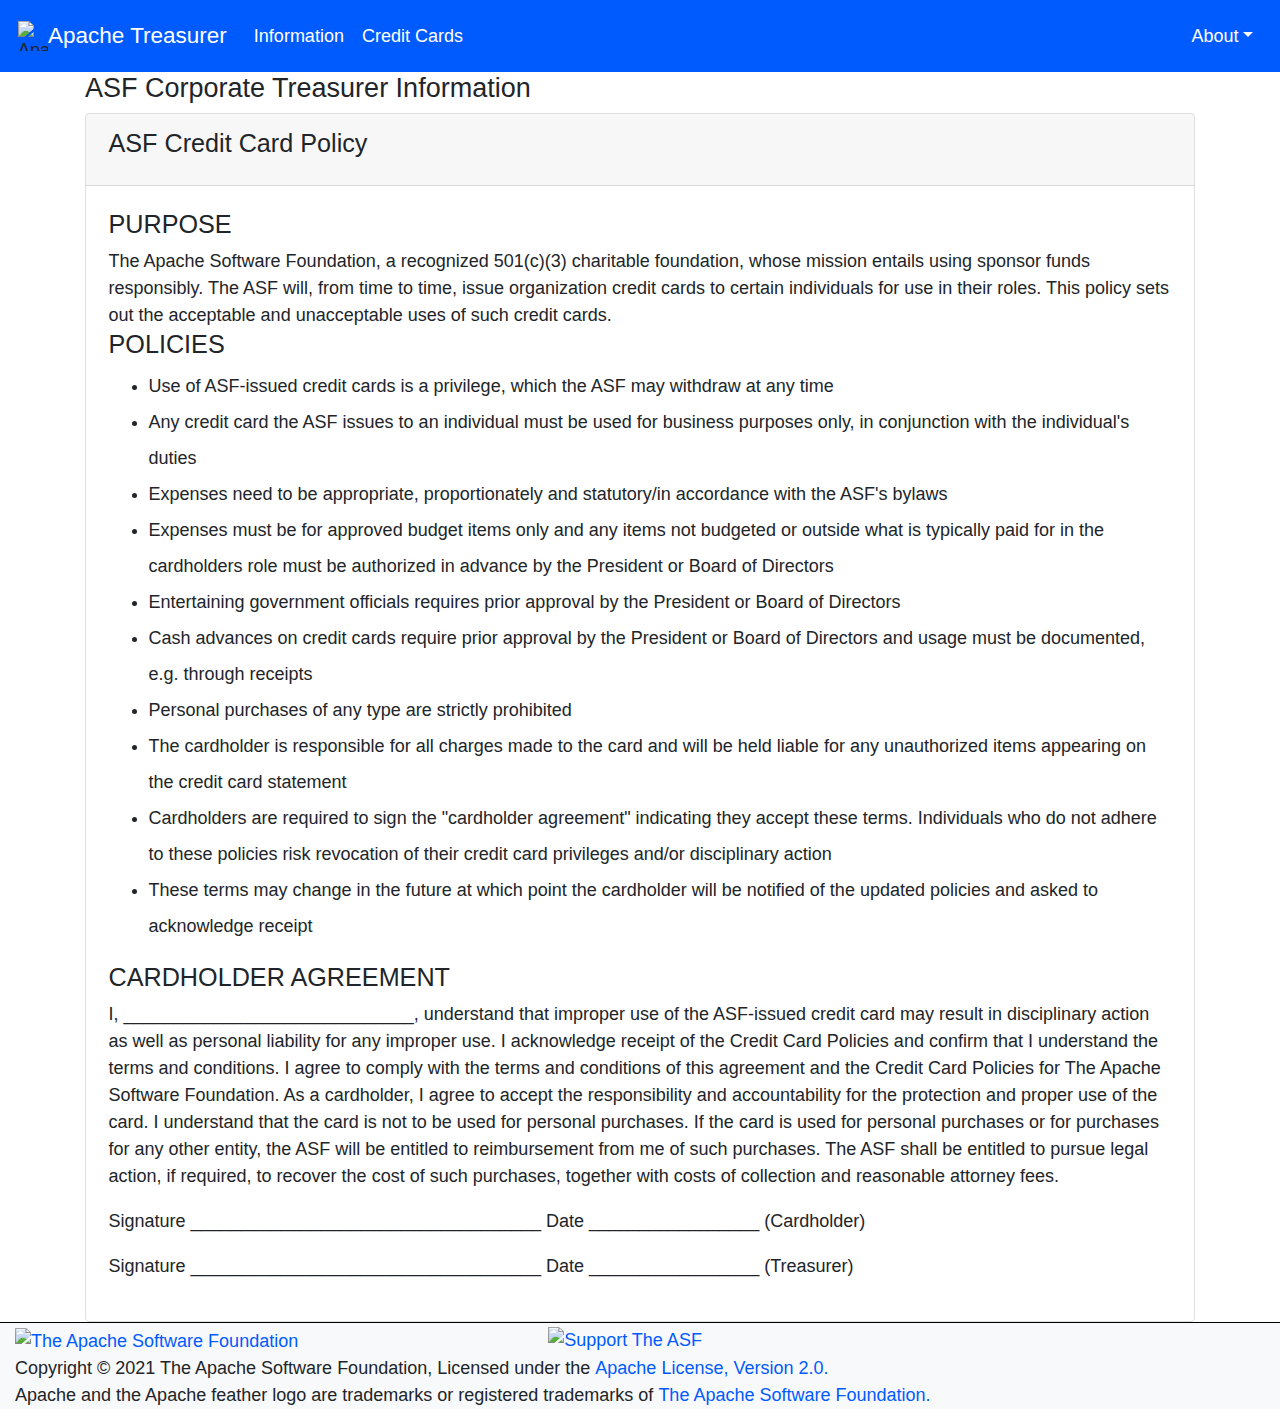
==== output/cc_policy.html @ 7a9a0692 "Automatic Site Publish by Buildbot" ====
<!doctype html>
<!--
    Licensed to the Apache Software Foundation (ASF) under one or more
    contributor license agreements.  See the NOTICE file distributed with
    this work for additional information regarding copyright ownership.
    The ASF licenses this file to You under the Apache License, Version 2.0
    (the "License"); you may not use this file except in compliance with
    the License.  You may obtain a copy of the License at

         https://www.apache.org/licenses/LICENSE-2.0

    Unless required by applicable law or agreed to in writing, software
    distributed under the License is distributed on an "AS IS" BASIS,
    WITHOUT WARRANTIES OR CONDITIONS OF ANY KIND, either express or implied.
    See the License for the specific language governing permissions and
    limitations under the License.
-->
<html lang="en" prefix="og: https://ogp.me/ns#">
  <head>
      <meta charset="utf-8">
    <meta name="viewport" content="width=device-width, initial-scale=1, shrink-to-fit=no">
    <title>Apache Treasurer - ASF Corporate Treasurer Information</title>


    <link rel="shortcut icon" href="https://www.apache.org/favicons/favicon.ico">
    <link rel="apple-touch-icon" sizes="57x57" href="https://www.apache.org/favicons/apple-touch-icon-57x57.png">
    <link rel="apple-touch-icon" sizes="60x60" href="https://www.apache.org/favicons/apple-touch-icon-60x60.png">
    <link rel="apple-touch-icon" sizes="72x72" href="https://www.apache.org/favicons/apple-touch-icon-72x72.png">
    <link rel="apple-touch-icon" sizes="76x76" href="https://www.apache.org/favicons/apple-touch-icon-76x76.png">
    <link rel="apple-touch-icon" sizes="114x114" href="https://www.apache.org/favicons/apple-touch-icon-114x114.png">
    <link rel="apple-touch-icon" sizes="120x120" href="https://www.apache.org/favicons/apple-touch-icon-120x120.png">
    <link rel="apple-touch-icon" sizes="144x144" href="https://www.apache.org/favicons/apple-touch-icon-144x144.png">
    <link rel="apple-touch-icon" sizes="152x152" href="https://www.apache.org/favicons/apple-touch-icon-152x152.png">
    <link rel="apple-touch-icon" sizes="180x180" href="https://www.apache.org/favicons/apple-touch-icon-180x180.png">
    <link rel="icon" type="image/png" href="https://www.apache.org/favicons/favicon-32x32.png" sizes="32x32">
    <link rel="icon" type="image/png" href="https://www.apache.org/favicons/favicon-194x194.png" sizes="194x194">
    <link rel="icon" type="image/png" href="https://www.apache.org/favicons/favicon-96x96.png" sizes="96x96">
    <link rel="icon" type="image/png" href="https://www.apache.org/favicons/android-chrome-192x192.png" sizes="192x192">
    <link rel="icon" type="image/png" href="https://www.apache.org/favicons/favicon-16x16.png" sizes="16x16">
    <!--<link rel="manifest" href="https://www.apache.org/favicons/manifest.json" crossorigin="anonymous">-->
    <meta name="msapplication-TileColor" content="#603cba">
    <meta name="msapplication-TileImage" content="https://www.apache.org/favicons/mstile-144x144.png">
    <meta name="msapplication-config" content="https://www.apache.org/favicons/browserconfig.xml">
    <meta name="theme-color" content="#282661">

    <link rel="stylesheet"
      href="https://stackpath.bootstrapcdn.com/bootstrap/4.3.1/css/bootstrap.min.css"
      integrity="sha384-ggOyR0iXCbMQv3Xipma34MD+dH/1fQ784/j6cY/iJTQUOhcWr7x9JvoRxT2MZw1T"
      crossorigin="anonymous">
    <link rel="stylesheet"
      href="https://cdnjs.cloudflare.com/ajax/libs/github-markdown-css/3.0.1/github-markdown.min.css"
      crossorigin="anonymous">
    <style>
html {
  font-size: 18px;
}
.markdown-body {
  box-sizing: border-box;
  min-width: 200px;
  max-width: 980px;
  margin: 0 auto;
  padding: 45px;
}
@media (max-width: 767px) {
  .markdown-body {
    padding: 15px;
  }
}
.footer {
  border-top: 1px solid black;
  padding-top: 3px;
}
.right-align {
  text-align: right;
}
.center-align {
  text-align: center;
}
blockquote {
  background: bisque;
}
.bg-primary {
  background-color: #005bff!important;
}
a {
  font-weight: 500;
  color: #005bff;
}
li {
  line-height: 2;
 }
.h1, h1 {
  font-size: 1.5rem;
}
.h2, h2 {
  font-size: 1.4rem;
}
.h3, h3 {
  font-size: 1.3rem;
}
.h4, h4 {
  font-size: 1.2rem;
}
.h5, h5 {
  font-size: 1.1rem;
}
    </style>
  </head>

  <body id="index" class="home">
    <nav class="navbar navbar-expand-lg navbar-dark bg-primary">
      <img src="https://www.apache.org/foundation/press/kit/feather.svg"
        width="30" height="30" class="d-inline-block align-top"
        alt="Apache Feather">
      <a class="navbar-brand" href="/">Apache Treasurer</a>
      <button class="navbar-toggler" type="button"
        data-toggle="collapse" data-target="#navbarSupportedContent"
        aria-controls="navbarSupportedContent" aria-expanded="false"
        aria-label="Toggle navigation">
        <span class="navbar-toggler-icon"></span>
      </button>

      <div class="collapse navbar-collapse" id="navbarSupportedContent">
        <ul class="navbar-nav mr-auto">
          <li class="nav-item active">
            <a class="nav-link" href="/">Information</a>
          </li>
          <li class="nav-item active">
            <a class="nav-link" href="/cc_policy">Credit Cards</a>
          </li>
        </ul>
        <div class="navbar-nav">
          <div class="nav-item dropdown dropdown-menu-right active">
            <a class="nav-link dropdown-toggle" href="#"
              role="button" data-toggle="dropdown" aria-haspopup="true"
              aria-expanded="false">About</a>
            <div class="dropdown-menu dropdown-menu-right">
              <a class="dropdown-item" href="https://www.apache.org/">Foundation</a>
              <div class="dropdown-divider"></div>
              <a class="dropdown-item"
                href="https://www.apache.org/licenses/">License</a>
              <a class="dropdown-item"
                href="https://www.apache.org/foundation/sponsorship.html">Sponsorship</a>
              <a class="dropdown-item"
                href="https://www.apache.org/foundation/thanks.html">Thanks</a>
              <div class="dropdown-divider"></div>
              <a class="dropdown-item"
                href="https://www.apache.org/security/">Security</a>
            </div>
          </div>
        </div>
      </div>
    </nav>
    <div class="container">
    <h1>ASF Corporate Treasurer Information</h1>
    

    <div class="card">
  <div class="card-header">
    <h2 class="card-title">ASF Credit Card Policy</h2>
  </div>
  <div class="card-body">
    <h2>PURPOSE</h2>
    The Apache Software Foundation, a recognized 501(c)(3) charitable foundation, whose mission entails using sponsor funds responsibly.
    The ASF will, from time to time, issue organization credit cards to certain individuals for use in their roles. This
    policy sets out the acceptable and unacceptable uses of such credit cards.
    <h2>POLICIES</h2>
    <ul>
      <li>Use of ASF-issued credit cards is a privilege, which the ASF may withdraw at any time</li>
      <li>Any credit card the ASF issues to an individual must be used for business purposes only, in conjunction with the
        individual's duties</li>
      <li>Expenses need to be appropriate, proportionately and statutory/in accordance with the ASF's bylaws</li>
      <li>Expenses must be for approved budget items only and any items not budgeted or outside what is typically paid for
        in the cardholders role must be authorized in advance by the President or Board of Directors</li>
      <li>Entertaining government officials requires prior approval by the President or Board of Directors</li>
      <li>Cash advances on credit cards require prior approval by the President or Board of Directors and usage must be documented,
        e.g. through receipts</li>
      <li>Personal purchases of any type are strictly prohibited</li>
      <li>The cardholder is responsible for all charges made to the card and will be held liable for any unauthorized items
        appearing on the credit card statement</li>
      <li>Cardholders are required to sign the "cardholder agreement" indicating they accept these terms. Individuals who
        do not adhere to these policies risk revocation of their credit card privileges and/or disciplinary
        action
      </li>
      <li>These terms may change in the future at which point the cardholder will be notified of the updated policies and
        asked to acknowledge receipt</li>
    </ul>
    <h2>CARDHOLDER AGREEMENT</h2>
    <p>I, _____________________________, understand that improper use of the ASF-issued credit card may result in disciplinary
      action as well as personal liability for any improper use. I acknowledge receipt of the Credit Card Policies
      and confirm that I understand the terms and conditions. I agree to comply with the terms and conditions
      of this agreement and the Credit Card Policies for The Apache Software Foundation. As a cardholder, I agree to
      accept the responsibility and accountability for the protection and proper use of the card. I understand that the
      card is not to be used for personal purchases. If the card is used for personal purchases or for purchases for
      any other entity, the ASF will be entitled to reimbursement from me of such purchases. The ASF shall be entitled
      to pursue legal action, if required, to recover the cost of such purchases, together with costs of collection and
      reasonable attorney fees.
    </p>
    <p>Signature ___________________________________ Date _________________ (Cardholder)</p>
    <p>Signature ___________________________________ Date _________________ (Treasurer)</p>
  </div>
</div>


    </div>
    <footer class="navbar-expand-lg navbar-light bg-light">
      <div class="footer" id="footer">
        <div class="row container-fluid">
          <div class="col-sm">
            <a href="https://www.apache.org/">
              <img src="https://www.apache.org/img/asf_logo.png" alt="The Apache Software Foundation" style="border: 0; margin-top: 2px" width="200">
            </a>
          </div>
          <div class="col-sm center-align">
            <a href="https://www.apache.org/foundation/contributing.html">
              <img src="https://www.apache.org/images/SupportApache-small.png" alt="Support The ASF" height="80" width="80">
            </a>
          </div>
          <div class="col-sm right-align">
            <a class="acevent" data-format="wide" data-mode="light" data-event="random"></a>
          </div>
        </div>

        <div class="container-fluid">
          Copyright &copy; 2021 The Apache Software Foundation,
          Licensed under the
          <a href="https://www.apache.org/licenses/LICENSE-2.0">Apache License, Version 2.0.</a>
          <br/>
          Apache and the Apache feather logo are trademarks or registered trademarks of <a href="https://www.apache.org/">The Apache Software Foundation.</a>
        </div><!-- #container-fluid -->

      </div>
    </footer>
    <script src="https://www.apachecon.com/event-images/snippet.js"></script>
    <script
      src="https://cdnjs.cloudflare.com/ajax/libs/jquery/3.6.0/jquery.slim.min.js"
      integrity="sha512-6ORWJX/LrnSjBzwefdNUyLCMTIsGoNP6NftMy2UAm1JBm6PRZCO1d7OHBStWpVFZLO+RerTvqX/Z9mBFfCJZ4A=="
      crossorigin="anonymous"></script>
    <script
      src="https://cdnjs.cloudflare.com/ajax/libs/popper.js/1.14.7/umd/popper.min.js"
      integrity="sha384-UO2eT0CpHqdSJQ6hJty5KVphtPhzWj9WO1clHTMGa3JDZwrnQq4sF86dIHNDz0W1"
      crossorigin="anonymous"></script>
    <script
      src="https://stackpath.bootstrapcdn.com/bootstrap/4.3.1/js/bootstrap.min.js"
      integrity="sha384-JjSmVgyd0p3pXB1rRibZUAYoIIy6OrQ6VrjIEaFf/nJGzIxFDsf4x0xIM+B07jRM"
      crossorigin="anonymous"></script>
  </body>
</html>
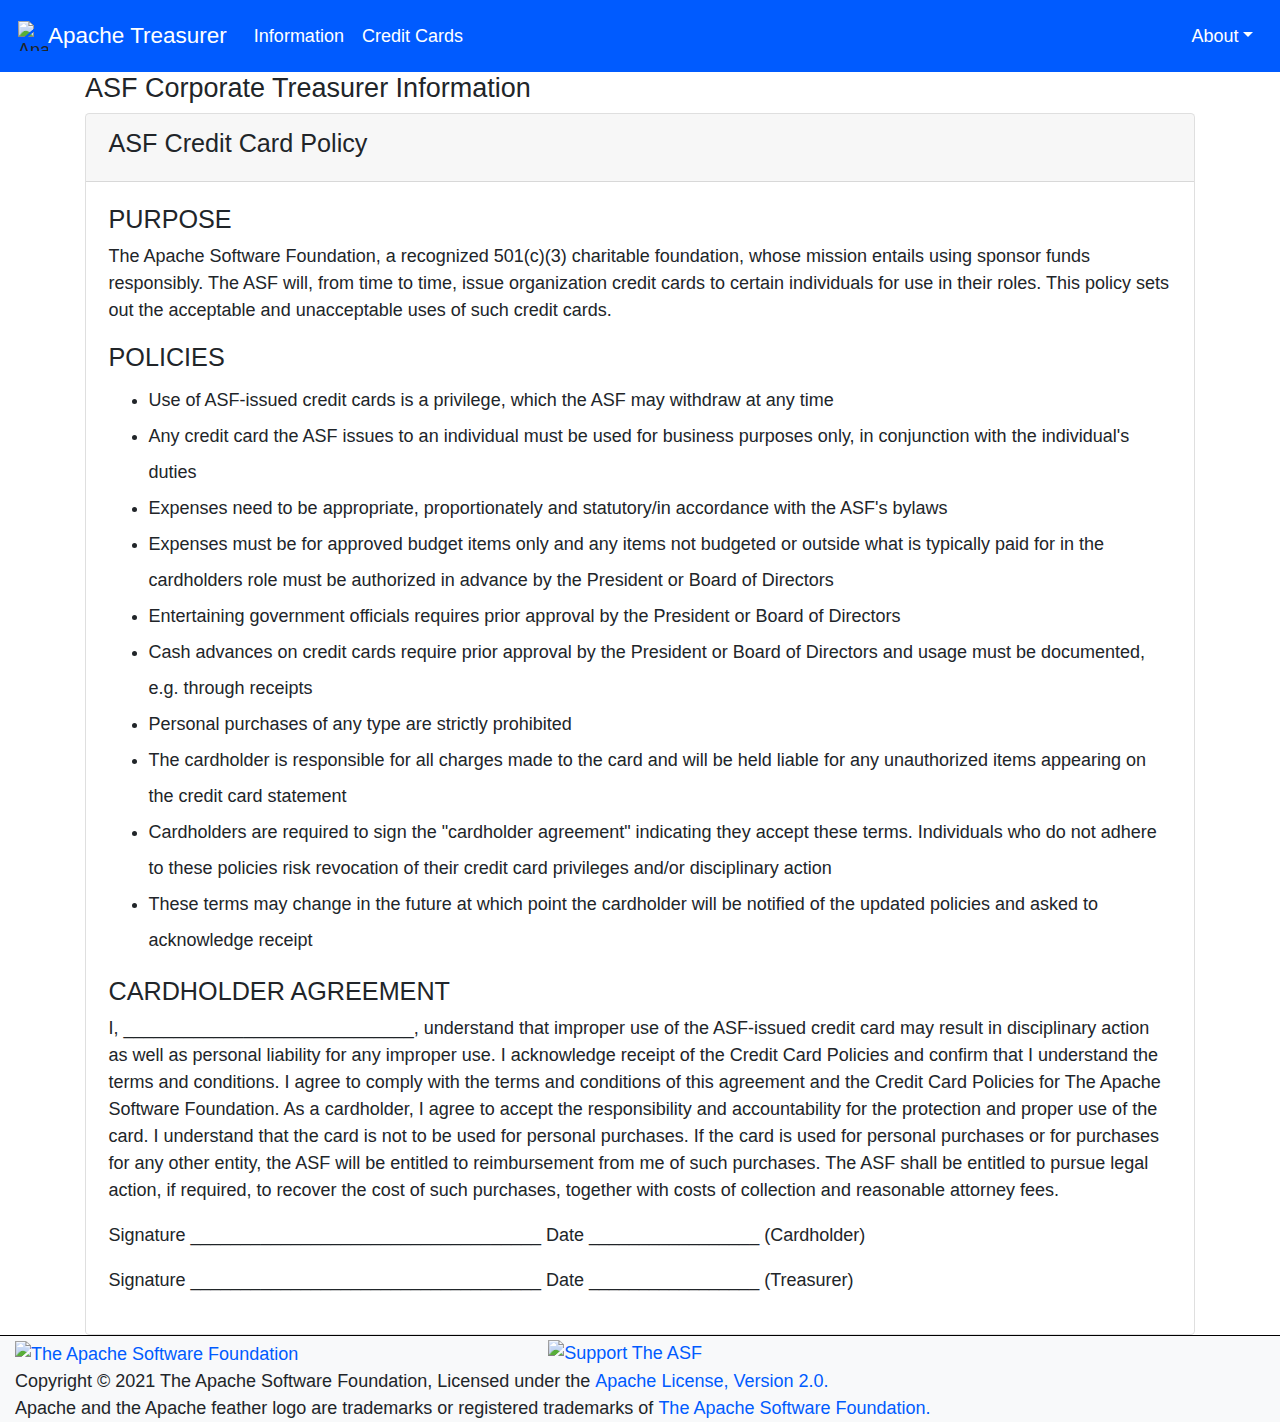
==== commit 45839ad7: "Automatic Site Publish by Buildbot" ====
--- a/output/cc_policy.html
+++ b/output/cc_policy.html
@@ -104,6 +104,39 @@
 .h5, h5 {
   font-size: 1.1rem;
 }
+.panel {
+  margin-bottom: 20px;
+  background-color: #fff;
+  border-radius: 0;
+  box-shadow: 0 1px 1px rgba(0,0,0,.5);
+}
+.panel-group .panel-heading {
+    border-bottom:0
+}
+.panel-group .panel-heading + .panel-collapse > .list-group, .panel-group .panel-heading + .panel-collapse > .panel-body {
+    border-top:1px solid #ddd
+}
+.panel-success {
+  border-color: #b7d2b3;
+}
+.panel-success > .panel-heading {
+    color: #4e844f;
+    background-color: #c3dbc3;
+    border-color:#b7d2b3
+}
+.panel-info {
+  border-color: #d6c6ec;
+}
+.panel-info > .panel-heading {
+    color: #662f8f;
+    background-color: #ede1f5;
+    border-color:#d6c6ec
+}
+.panel-title {
+    margin-top: 0;
+    font-size:16px
+}
+
     </style>
   </head>
 
@@ -156,49 +189,30 @@
     
 
     <div class="card">
-  <div class="card-header">
-    <h2 class="card-title">ASF Credit Card Policy</h2>
-  </div>
-  <div class="card-body">
-    <h2>PURPOSE</h2>
-    The Apache Software Foundation, a recognized 501(c)(3) charitable foundation, whose mission entails using sponsor funds responsibly.
-    The ASF will, from time to time, issue organization credit cards to certain individuals for use in their roles. This
-    policy sets out the acceptable and unacceptable uses of such credit cards.
-    <h2>POLICIES</h2>
-    <ul>
-      <li>Use of ASF-issued credit cards is a privilege, which the ASF may withdraw at any time</li>
-      <li>Any credit card the ASF issues to an individual must be used for business purposes only, in conjunction with the
-        individual's duties</li>
-      <li>Expenses need to be appropriate, proportionately and statutory/in accordance with the ASF's bylaws</li>
-      <li>Expenses must be for approved budget items only and any items not budgeted or outside what is typically paid for
-        in the cardholders role must be authorized in advance by the President or Board of Directors</li>
-      <li>Entertaining government officials requires prior approval by the President or Board of Directors</li>
-      <li>Cash advances on credit cards require prior approval by the President or Board of Directors and usage must be documented,
-        e.g. through receipts</li>
-      <li>Personal purchases of any type are strictly prohibited</li>
-      <li>The cardholder is responsible for all charges made to the card and will be held liable for any unauthorized items
-        appearing on the credit card statement</li>
-      <li>Cardholders are required to sign the "cardholder agreement" indicating they accept these terms. Individuals who
-        do not adhere to these policies risk revocation of their credit card privileges and/or disciplinary
-        action
-      </li>
-      <li>These terms may change in the future at which point the cardholder will be notified of the updated policies and
-        asked to acknowledge receipt</li>
-    </ul>
-    <h2>CARDHOLDER AGREEMENT</h2>
-    <p>I, _____________________________, understand that improper use of the ASF-issued credit card may result in disciplinary
-      action as well as personal liability for any improper use. I acknowledge receipt of the Credit Card Policies
-      and confirm that I understand the terms and conditions. I agree to comply with the terms and conditions
-      of this agreement and the Credit Card Policies for The Apache Software Foundation. As a cardholder, I agree to
-      accept the responsibility and accountability for the protection and proper use of the card. I understand that the
-      card is not to be used for personal purchases. If the card is used for personal purchases or for purchases for
-      any other entity, the ASF will be entitled to reimbursement from me of such purchases. The ASF shall be entitled
-      to pursue legal action, if required, to recover the cost of such purchases, together with costs of collection and
-      reasonable attorney fees.
-    </p>
-    <p>Signature ___________________________________ Date _________________ (Cardholder)</p>
-    <p>Signature ___________________________________ Date _________________ (Treasurer)</p>
-  </div>
+<div class="card-header">
+<h2>ASF Credit Card Policy</h2>
+</div>
+<div class="card-body">
+<h2>PURPOSE</h2>
+<p>The Apache Software Foundation, a recognized 501(c)(3) charitable foundation, whose mission entails using sponsor funds responsibly. The ASF will, from time to time, issue organization credit cards to certain individuals for use in their roles. This policy sets out the acceptable and unacceptable uses of such credit cards.</p>
+<h2>POLICIES</h2>
+<ul>
+<li>Use of ASF-issued credit cards is a privilege, which the ASF may withdraw at any time</li>
+<li>Any credit card the ASF issues to an individual must be used for business purposes only, in conjunction with the individual's duties</li>
+<li>Expenses need to be appropriate, proportionately and statutory/in accordance with the ASF's bylaws</li>
+<li>Expenses must be for approved budget items only and any items not budgeted or outside what is typically paid for in the cardholders role must be authorized in advance by the President or Board of Directors</li>
+<li>Entertaining government officials requires prior approval by the President or Board of Directors</li>
+<li>Cash advances on credit cards require prior approval by the President or Board of Directors and usage must be documented, e.g. through receipts</li>
+<li>Personal purchases of any type are strictly prohibited</li>
+<li>The cardholder is responsible for all charges made to the card and will be held liable for any unauthorized items appearing on the credit card statement</li>
+<li>Cardholders are required to sign the &quot;cardholder agreement&quot; indicating they accept these terms. Individuals who do not adhere to these policies risk revocation of their credit card privileges and/or disciplinary action</li>
+<li>These terms may change in the future at which point the cardholder will be notified of the updated policies and asked to acknowledge receipt</li>
+</ul>
+<h2>CARDHOLDER AGREEMENT</h2>
+<p>I, _____________________________, understand that improper use of the ASF-issued credit card may result in disciplinary action as well as personal liability for any improper use. I acknowledge receipt of the Credit Card Policies and confirm that I understand the terms and conditions. I agree to comply with the terms and conditions of this agreement and the Credit Card Policies for The Apache Software Foundation. As a cardholder, I agree to accept the responsibility and accountability for the protection and proper use of the card. I understand that the card is not to be used for personal purchases. If the card is used for personal purchases or for purchases for any other entity, the ASF will be entitled to reimbursement from me of such purchases. The ASF shall be entitled to pursue legal action, if required, to recover the cost of such purchases, together with costs of collection and reasonable attorney fees.</p>
+<p>Signature ___________________________________ Date _________________ (Cardholder)</p>
+<p>Signature ___________________________________ Date _________________ (Treasurer)</p>
+</div>
 </div>
 
 
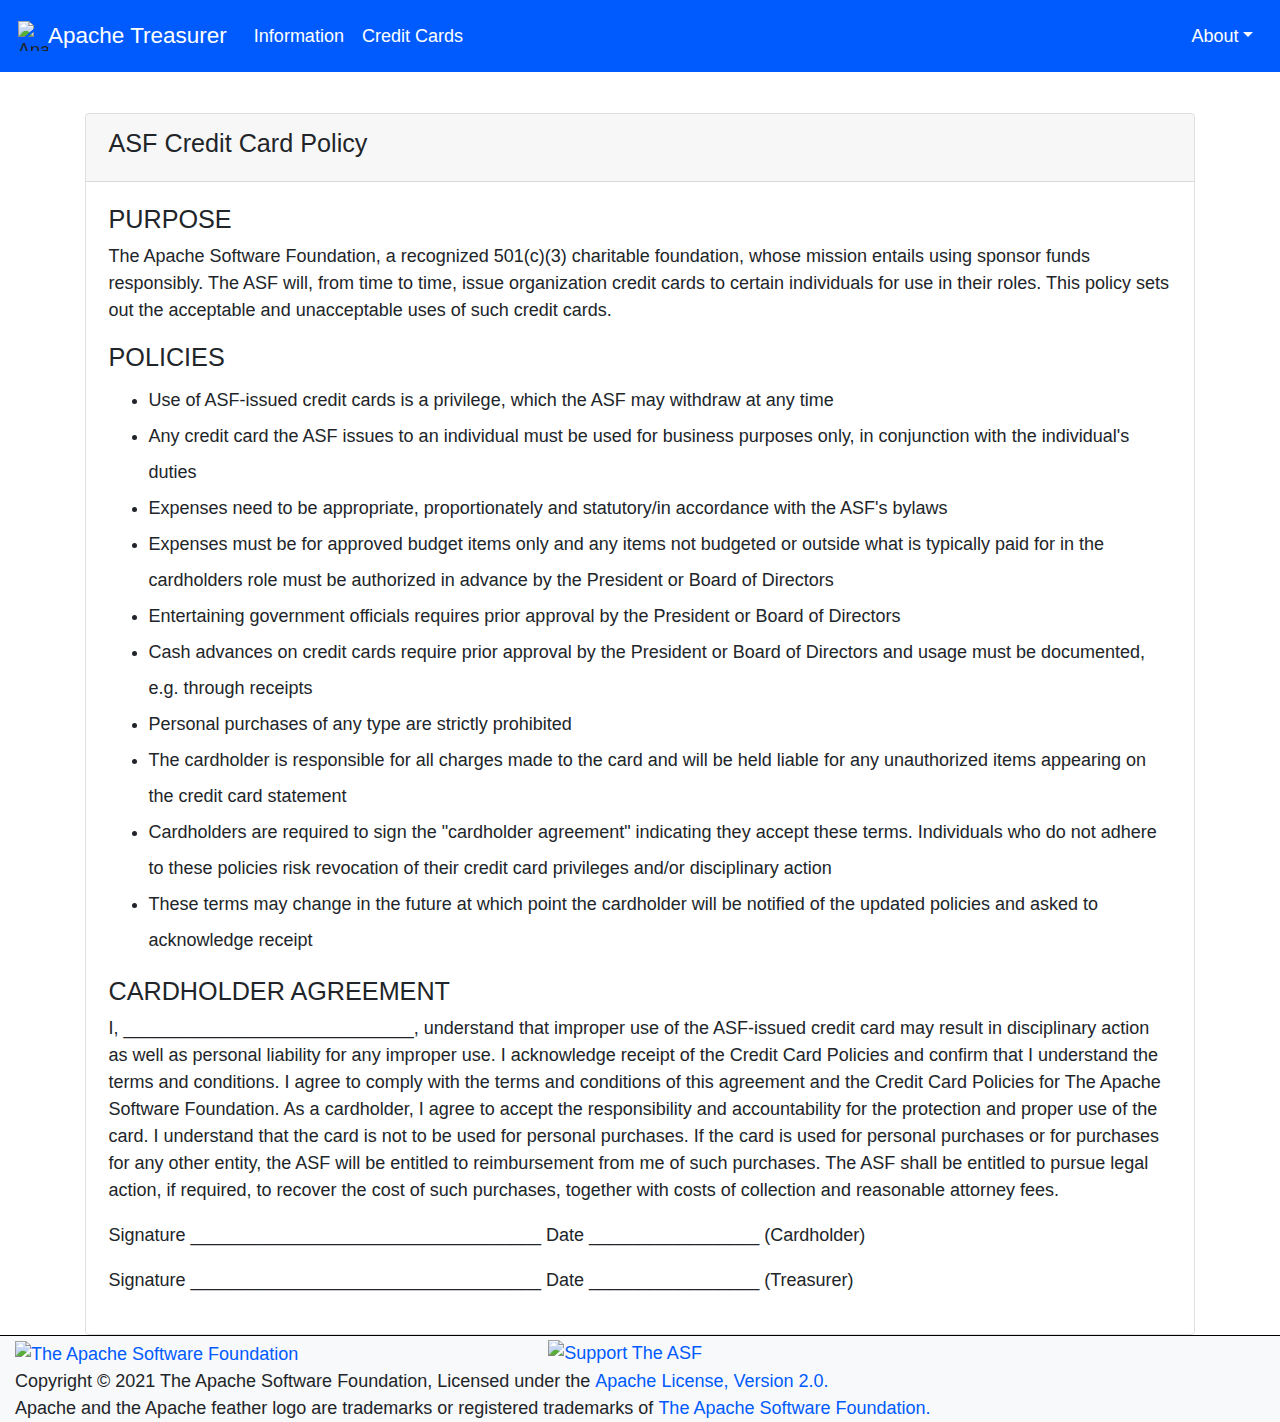
==== commit c4287804: "Automatic Site Publish by Buildbot" ====
--- a/output/cc_policy.html
+++ b/output/cc_policy.html
@@ -19,7 +19,7 @@
   <head>
       <meta charset="utf-8">
     <meta name="viewport" content="width=device-width, initial-scale=1, shrink-to-fit=no">
-    <title>Apache Treasurer - ASF Corporate Treasurer Information</title>
+    <title>Apache Treasurer - &nbsp;</title>
 
 
     <link rel="shortcut icon" href="https://www.apache.org/favicons/favicon.ico">
@@ -104,6 +104,18 @@
 .h5, h5 {
   font-size: 1.1rem;
 }
+.panel-body {
+    padding:15px
+}
+.panel-heading {
+    padding: 10px 15px;
+    border-top-left-radius: -1px;
+    border-top-right-radius:-1px
+}
+.panel-title {
+    margin-top: 0;
+    font-size: 1.3rem;
+}
 .panel {
   margin-bottom: 20px;
   background-color: #fff;
@@ -132,11 +144,6 @@
     background-color: #ede1f5;
     border-color:#d6c6ec
 }
-.panel-title {
-    margin-top: 0;
-    font-size:16px
-}
-
     </style>
   </head>
 
@@ -185,7 +192,7 @@
       </div>
     </nav>
     <div class="container">
-    <h1>ASF Corporate Treasurer Information</h1>
+    <h1>&nbsp;</h1>
     
 
     <div class="card">
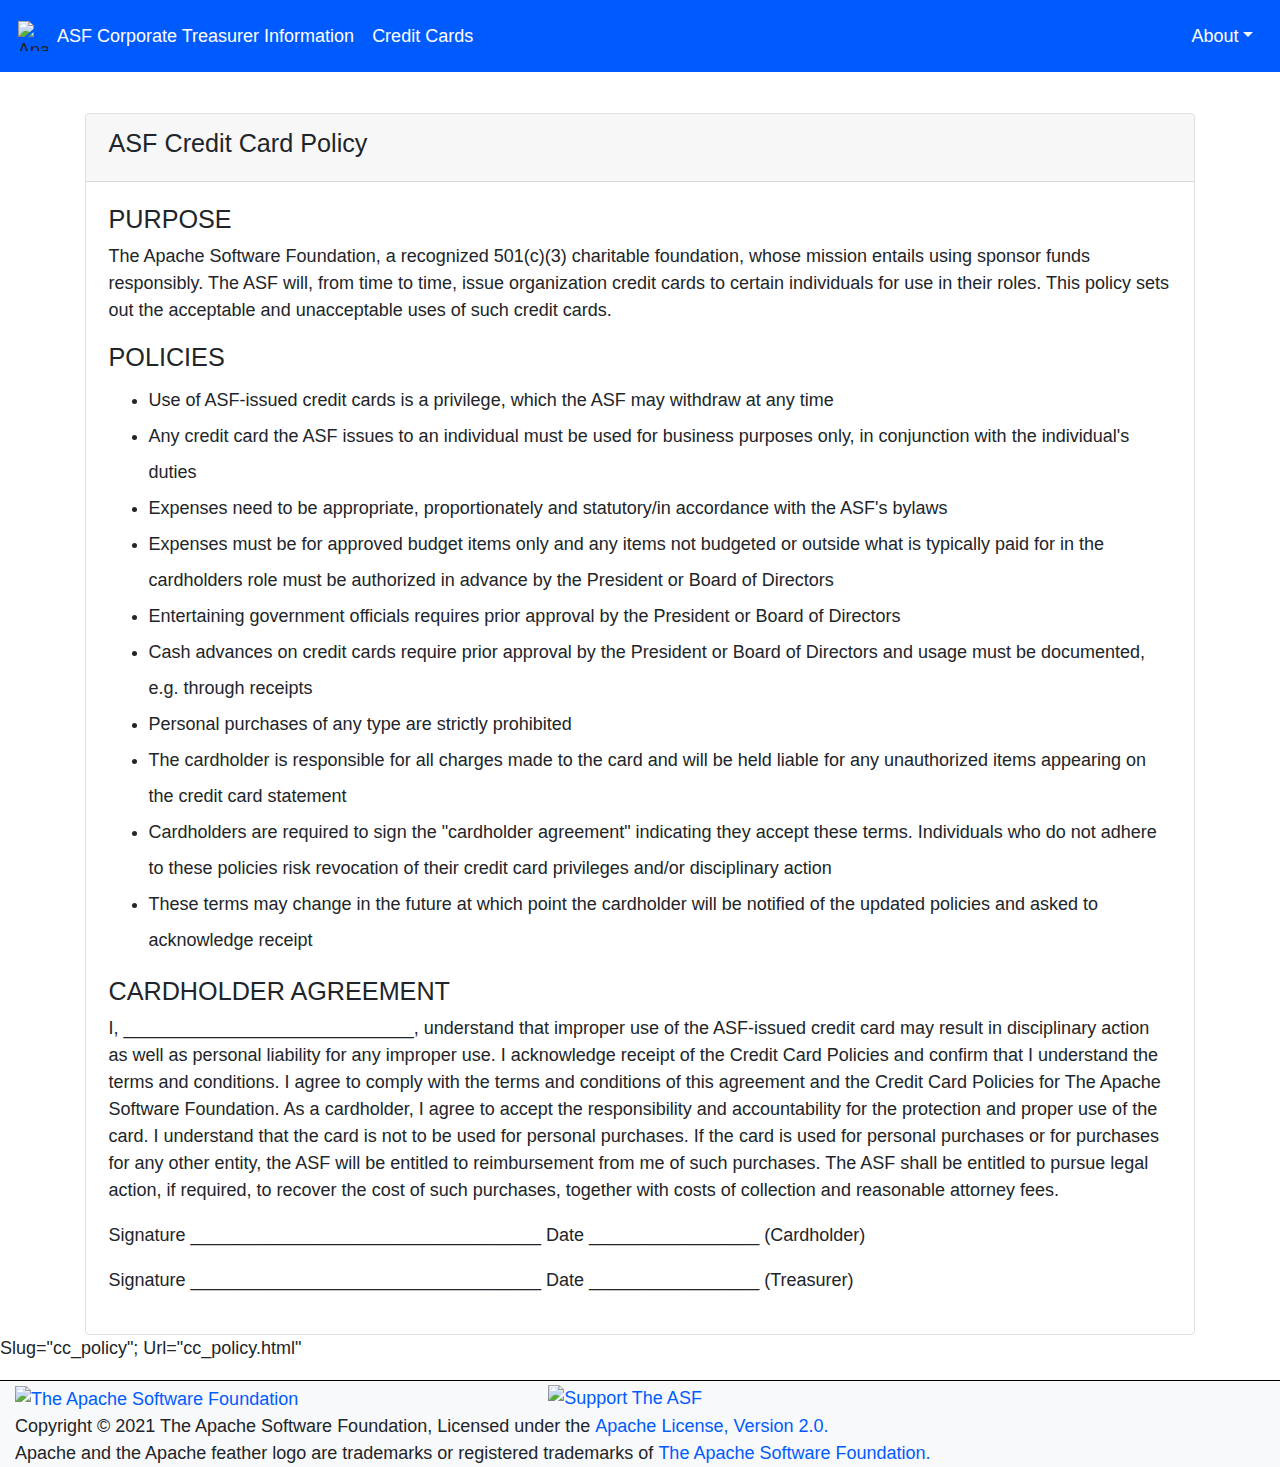
==== commit 7109a592: "Automatic Site Publish by Buildbot" ====
--- a/output/cc_policy.html
+++ b/output/cc_policy.html
@@ -19,7 +19,7 @@
   <head>
       <meta charset="utf-8">
     <meta name="viewport" content="width=device-width, initial-scale=1, shrink-to-fit=no">
-    <title>Apache Treasurer - &nbsp;</title>
+    <title>ASF Credit Card Policy</title>
 
 
     <link rel="shortcut icon" href="https://www.apache.org/favicons/favicon.ico">
@@ -152,18 +152,16 @@
       <img src="https://www.apache.org/foundation/press/kit/feather.svg"
         width="30" height="30" class="d-inline-block align-top"
         alt="Apache Feather">
-      <a class="navbar-brand" href="/">Apache Treasurer</a>
       <button class="navbar-toggler" type="button"
         data-toggle="collapse" data-target="#navbarSupportedContent"
         aria-controls="navbarSupportedContent" aria-expanded="false"
         aria-label="Toggle navigation">
         <span class="navbar-toggler-icon"></span>
       </button>
-
       <div class="collapse navbar-collapse" id="navbarSupportedContent">
         <ul class="navbar-nav mr-auto">
           <li class="nav-item active">
-            <a class="nav-link" href="/">Information</a>
+            <a class="nav-link" href="/">ASF Corporate Treasurer Information</a>
           </li>
           <li class="nav-item active">
             <a class="nav-link" href="/cc_policy">Credit Cards</a>
@@ -224,6 +222,7 @@
 
 
     </div>
+      <p>Slug="cc_policy"; Url="cc_policy.html"</p>
     <footer class="navbar-expand-lg navbar-light bg-light">
       <div class="footer" id="footer">
         <div class="row container-fluid">
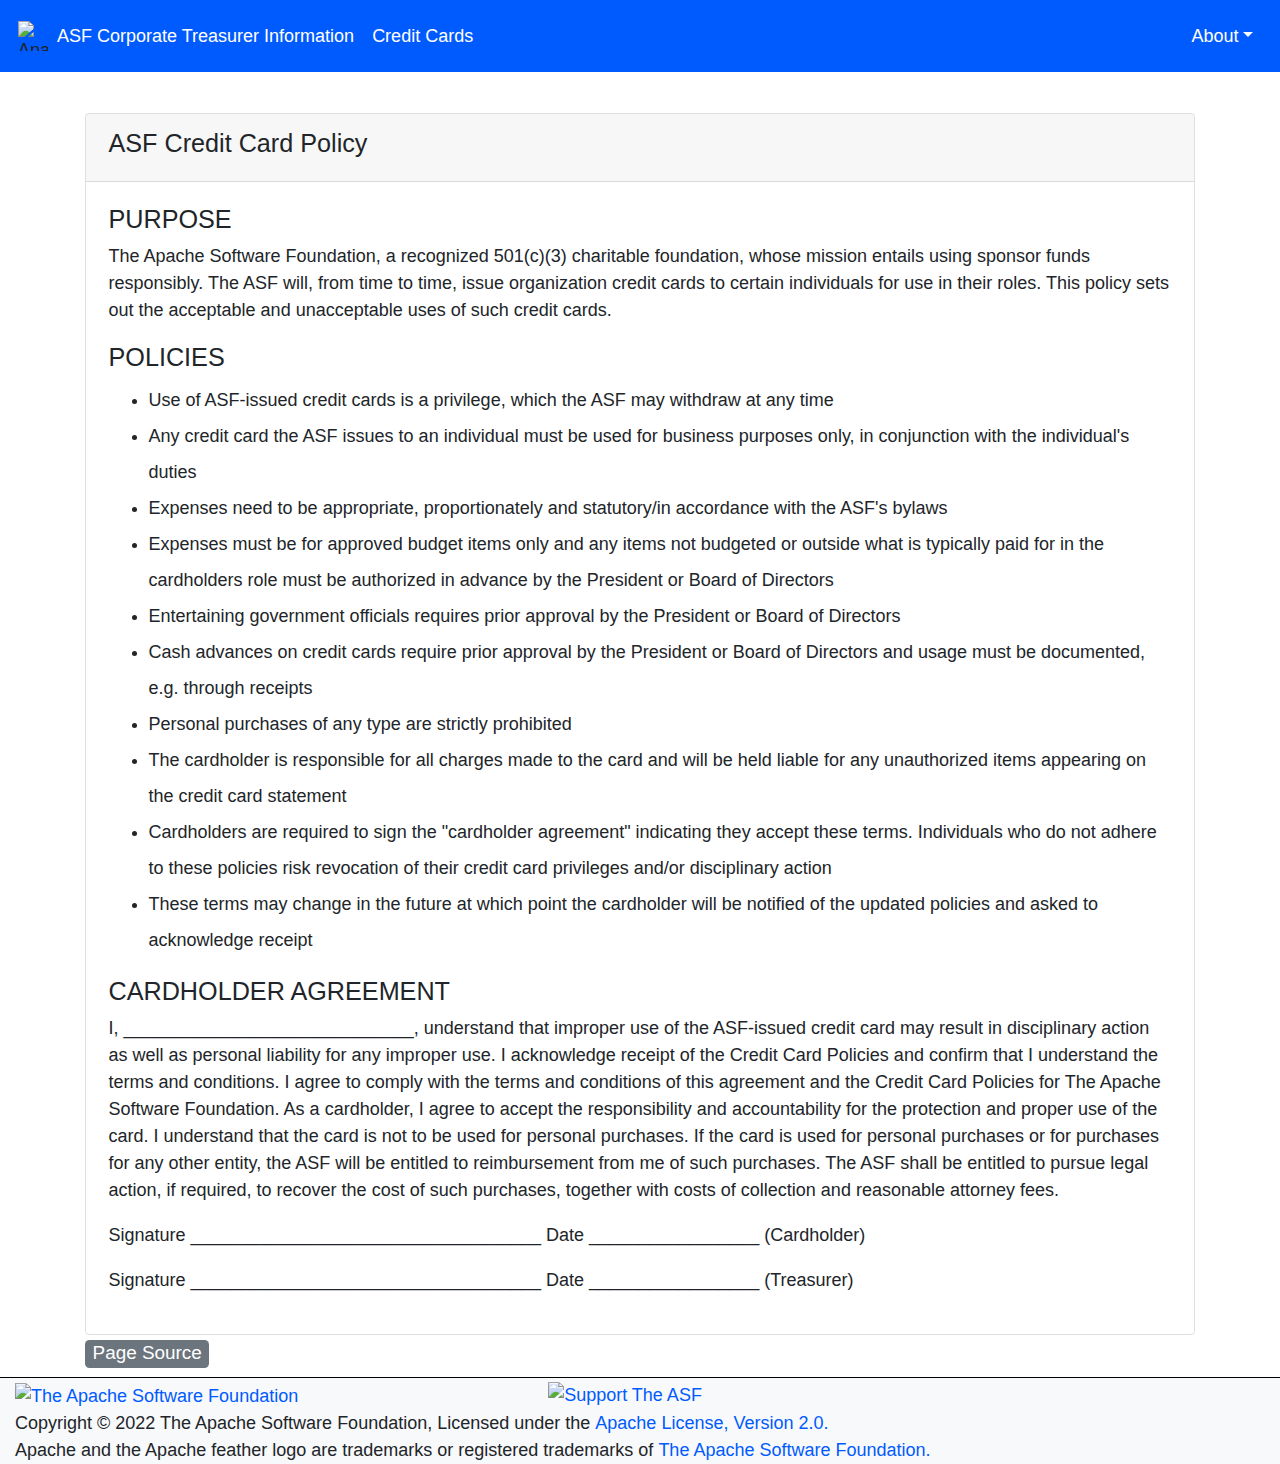
==== commit 8903a3f1: "Automatic Site Publish by Buildbot" ====
--- a/output/cc_policy.html
+++ b/output/cc_policy.html
@@ -6,9 +6,7 @@
     The ASF licenses this file to You under the Apache License, Version 2.0
     (the "License"); you may not use this file except in compliance with
     the License.  You may obtain a copy of the License at
-
          https://www.apache.org/licenses/LICENSE-2.0
-
     Unless required by applicable law or agreed to in writing, software
     distributed under the License is distributed on an "AS IS" BASIS,
     WITHOUT WARRANTIES OR CONDITIONS OF ANY KIND, either express or implied.
@@ -19,9 +17,11 @@
   <head>
       <meta charset="utf-8">
     <meta name="viewport" content="width=device-width, initial-scale=1, shrink-to-fit=no">
-    <title>ASF Credit Card Policy</title>
-
-
+    <title>&nbsp;</title>
+
+
+
+    <!-- Start favicon styles - use apache feather -->
     <link rel="shortcut icon" href="https://www.apache.org/favicons/favicon.ico">
     <link rel="apple-touch-icon" sizes="57x57" href="https://www.apache.org/favicons/apple-touch-icon-57x57.png">
     <link rel="apple-touch-icon" sizes="60x60" href="https://www.apache.org/favicons/apple-touch-icon-60x60.png">
@@ -42,7 +42,9 @@
     <meta name="msapplication-TileImage" content="https://www.apache.org/favicons/mstile-144x144.png">
     <meta name="msapplication-config" content="https://www.apache.org/favicons/browserconfig.xml">
     <meta name="theme-color" content="#282661">
-
+    <!-- End favicon styles - use apache feather -->
+
+    <!-- Start load of stylesheets (will need to upgrade periodically) -->
     <link rel="stylesheet"
       href="https://stackpath.bootstrapcdn.com/bootstrap/4.3.1/css/bootstrap.min.css"
       integrity="sha384-ggOyR0iXCbMQv3Xipma34MD+dH/1fQ784/j6cY/iJTQUOhcWr7x9JvoRxT2MZw1T"
@@ -50,6 +52,7 @@
     <link rel="stylesheet"
       href="https://cdnjs.cloudflare.com/ajax/libs/github-markdown-css/3.0.1/github-markdown.min.css"
       crossorigin="anonymous">
+    <!-- Override css for this site. You can do this inline as shown here or with a site asset. See comment.-->
     <style>
 html {
   font-size: 18px;
@@ -145,9 +148,12 @@
     border-color:#d6c6ec
 }
     </style>
+    <!--<link rel="stylesheet" href="/styles/styles.css">-->
+    <!-- End stylesheets -->
   </head>
 
   <body id="index" class="home">
+    <!-- Start branding and top navigation -->
     <nav class="navbar navbar-expand-lg navbar-dark bg-primary">
       <img src="https://www.apache.org/foundation/press/kit/feather.svg"
         width="30" height="30" class="d-inline-block align-top"
@@ -189,6 +195,9 @@
         </div>
       </div>
     </nav>
+    <!-- End branding and top navigation -->
+
+    <!-- Start main content area -->
     <div class="container">
     <h1>&nbsp;</h1>
     
@@ -221,8 +230,12 @@
 </div>
 
 
+        <!-- button to view source in github -->
+        <h2><span class="badge badge-secondary"><a href="https://github.com/apache/treasurer-site/blob/main/content/pages/cc_policy.md" style="color:white">Page Source</a></span></h2>
     </div>
-      <p>Slug="cc_policy"; Url="cc_policy.html"</p>
+    <!-- End main content area -->
+
+    <!-- Start footer -->
     <footer class="navbar-expand-lg navbar-light bg-light">
       <div class="footer" id="footer">
         <div class="row container-fluid">
@@ -242,7 +255,7 @@
         </div>
 
         <div class="container-fluid">
-          Copyright &copy; 2021 The Apache Software Foundation,
+          Copyright &copy; 2022 The Apache Software Foundation,
           Licensed under the
           <a href="https://www.apache.org/licenses/LICENSE-2.0">Apache License, Version 2.0.</a>
           <br/>
@@ -251,6 +264,9 @@
 
       </div>
     </footer>
+    <!-- End footer -->
+
+    <!-- Start the loading of javascript frameworks (will need to upgrade periodically) -->
     <script src="https://www.apachecon.com/event-images/snippet.js"></script>
     <script
       src="https://cdnjs.cloudflare.com/ajax/libs/jquery/3.6.0/jquery.slim.min.js"
@@ -264,5 +280,7 @@
       src="https://stackpath.bootstrapcdn.com/bootstrap/4.3.1/js/bootstrap.min.js"
       integrity="sha384-JjSmVgyd0p3pXB1rRibZUAYoIIy6OrQ6VrjIEaFf/nJGzIxFDsf4x0xIM+B07jRM"
       crossorigin="anonymous"></script>
+    <!-- End the loading of javascript frameworks -->
+
   </body>
 </html>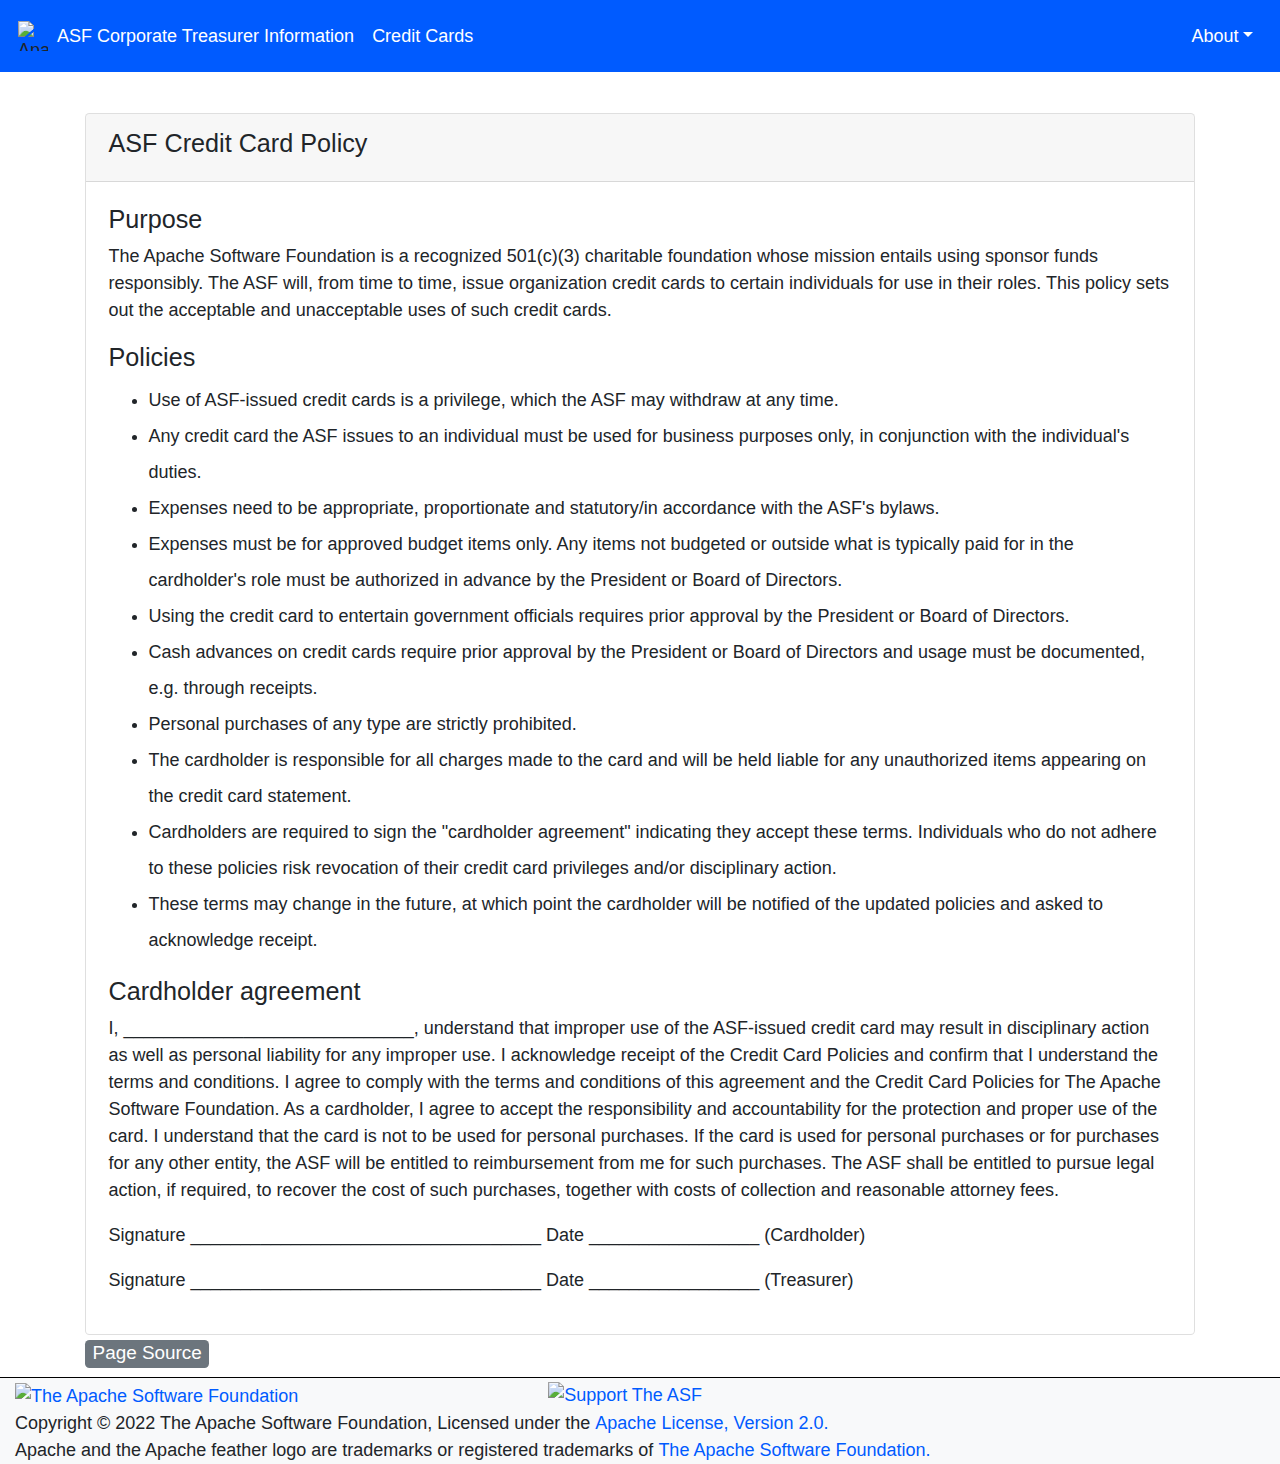
==== commit 37c46b49: "Automatic Site Publish by Buildbot" ====
--- a/output/cc_policy.html
+++ b/output/cc_policy.html
@@ -207,23 +207,23 @@
 <h2>ASF Credit Card Policy</h2>
 </div>
 <div class="card-body">
-<h2>PURPOSE</h2>
-<p>The Apache Software Foundation, a recognized 501(c)(3) charitable foundation, whose mission entails using sponsor funds responsibly. The ASF will, from time to time, issue organization credit cards to certain individuals for use in their roles. This policy sets out the acceptable and unacceptable uses of such credit cards.</p>
-<h2>POLICIES</h2>
+<h2>Purpose</h2>
+<p>The Apache Software Foundation is a recognized 501(c)(3) charitable foundation whose mission entails using sponsor funds responsibly. The ASF will, from time to time, issue organization credit cards to certain individuals for use in their roles. This policy sets out the acceptable and unacceptable uses of such credit cards.</p>
+<h2>Policies</h2>
 <ul>
-<li>Use of ASF-issued credit cards is a privilege, which the ASF may withdraw at any time</li>
-<li>Any credit card the ASF issues to an individual must be used for business purposes only, in conjunction with the individual's duties</li>
-<li>Expenses need to be appropriate, proportionately and statutory/in accordance with the ASF's bylaws</li>
-<li>Expenses must be for approved budget items only and any items not budgeted or outside what is typically paid for in the cardholders role must be authorized in advance by the President or Board of Directors</li>
-<li>Entertaining government officials requires prior approval by the President or Board of Directors</li>
-<li>Cash advances on credit cards require prior approval by the President or Board of Directors and usage must be documented, e.g. through receipts</li>
-<li>Personal purchases of any type are strictly prohibited</li>
-<li>The cardholder is responsible for all charges made to the card and will be held liable for any unauthorized items appearing on the credit card statement</li>
-<li>Cardholders are required to sign the &quot;cardholder agreement&quot; indicating they accept these terms. Individuals who do not adhere to these policies risk revocation of their credit card privileges and/or disciplinary action</li>
-<li>These terms may change in the future at which point the cardholder will be notified of the updated policies and asked to acknowledge receipt</li>
+<li>Use of ASF-issued credit cards is a privilege, which the ASF may withdraw at any time.</li>
+<li>Any credit card the ASF issues to an individual must be used for business purposes only, in conjunction with the individual's duties.</li>
+<li>Expenses need to be appropriate, proportionate and statutory/in accordance with the ASF's bylaws.</li>
+<li>Expenses must be for approved budget items only. Any items not budgeted or outside what is typically paid for in the cardholder's role must be authorized in advance by the President or Board of Directors.</li>
+<li>Using the credit card to entertain government officials requires prior approval by the President or Board of Directors.</li>
+<li>Cash advances on credit cards require prior approval by the President or Board of Directors and usage must be documented, e.g. through receipts.</li>
+<li>Personal purchases of any type are strictly prohibited.</li>
+<li>The cardholder is responsible for all charges made to the card and will be held liable for any unauthorized items appearing on the credit card statement.</li>
+<li>Cardholders are required to sign the &quot;cardholder agreement&quot; indicating they accept these terms. Individuals who do not adhere to these policies risk revocation of their credit card privileges and/or disciplinary action.</li>
+<li>These terms may change in the future, at which point the cardholder will be notified of the updated policies and asked to acknowledge receipt.</li>
 </ul>
-<h2>CARDHOLDER AGREEMENT</h2>
-<p>I, _____________________________, understand that improper use of the ASF-issued credit card may result in disciplinary action as well as personal liability for any improper use. I acknowledge receipt of the Credit Card Policies and confirm that I understand the terms and conditions. I agree to comply with the terms and conditions of this agreement and the Credit Card Policies for The Apache Software Foundation. As a cardholder, I agree to accept the responsibility and accountability for the protection and proper use of the card. I understand that the card is not to be used for personal purchases. If the card is used for personal purchases or for purchases for any other entity, the ASF will be entitled to reimbursement from me of such purchases. The ASF shall be entitled to pursue legal action, if required, to recover the cost of such purchases, together with costs of collection and reasonable attorney fees.</p>
+<h2>Cardholder agreement</h2>
+<p>I, _____________________________, understand that improper use of the ASF-issued credit card may result in disciplinary action as well as personal liability for any improper use. I acknowledge receipt of the Credit Card Policies and confirm that I understand the terms and conditions. I agree to comply with the terms and conditions of this agreement and the Credit Card Policies for The Apache Software Foundation. As a cardholder, I agree to accept the responsibility and accountability for the protection and proper use of the card. I understand that the card is not to be used for personal purchases. If the card is used for personal purchases or for purchases for any other entity, the ASF will be entitled to reimbursement from me for such purchases. The ASF shall be entitled to pursue legal action, if required, to recover the cost of such purchases, together with costs of collection and reasonable attorney fees.</p>
 <p>Signature ___________________________________ Date _________________ (Cardholder)</p>
 <p>Signature ___________________________________ Date _________________ (Treasurer)</p>
 </div>
